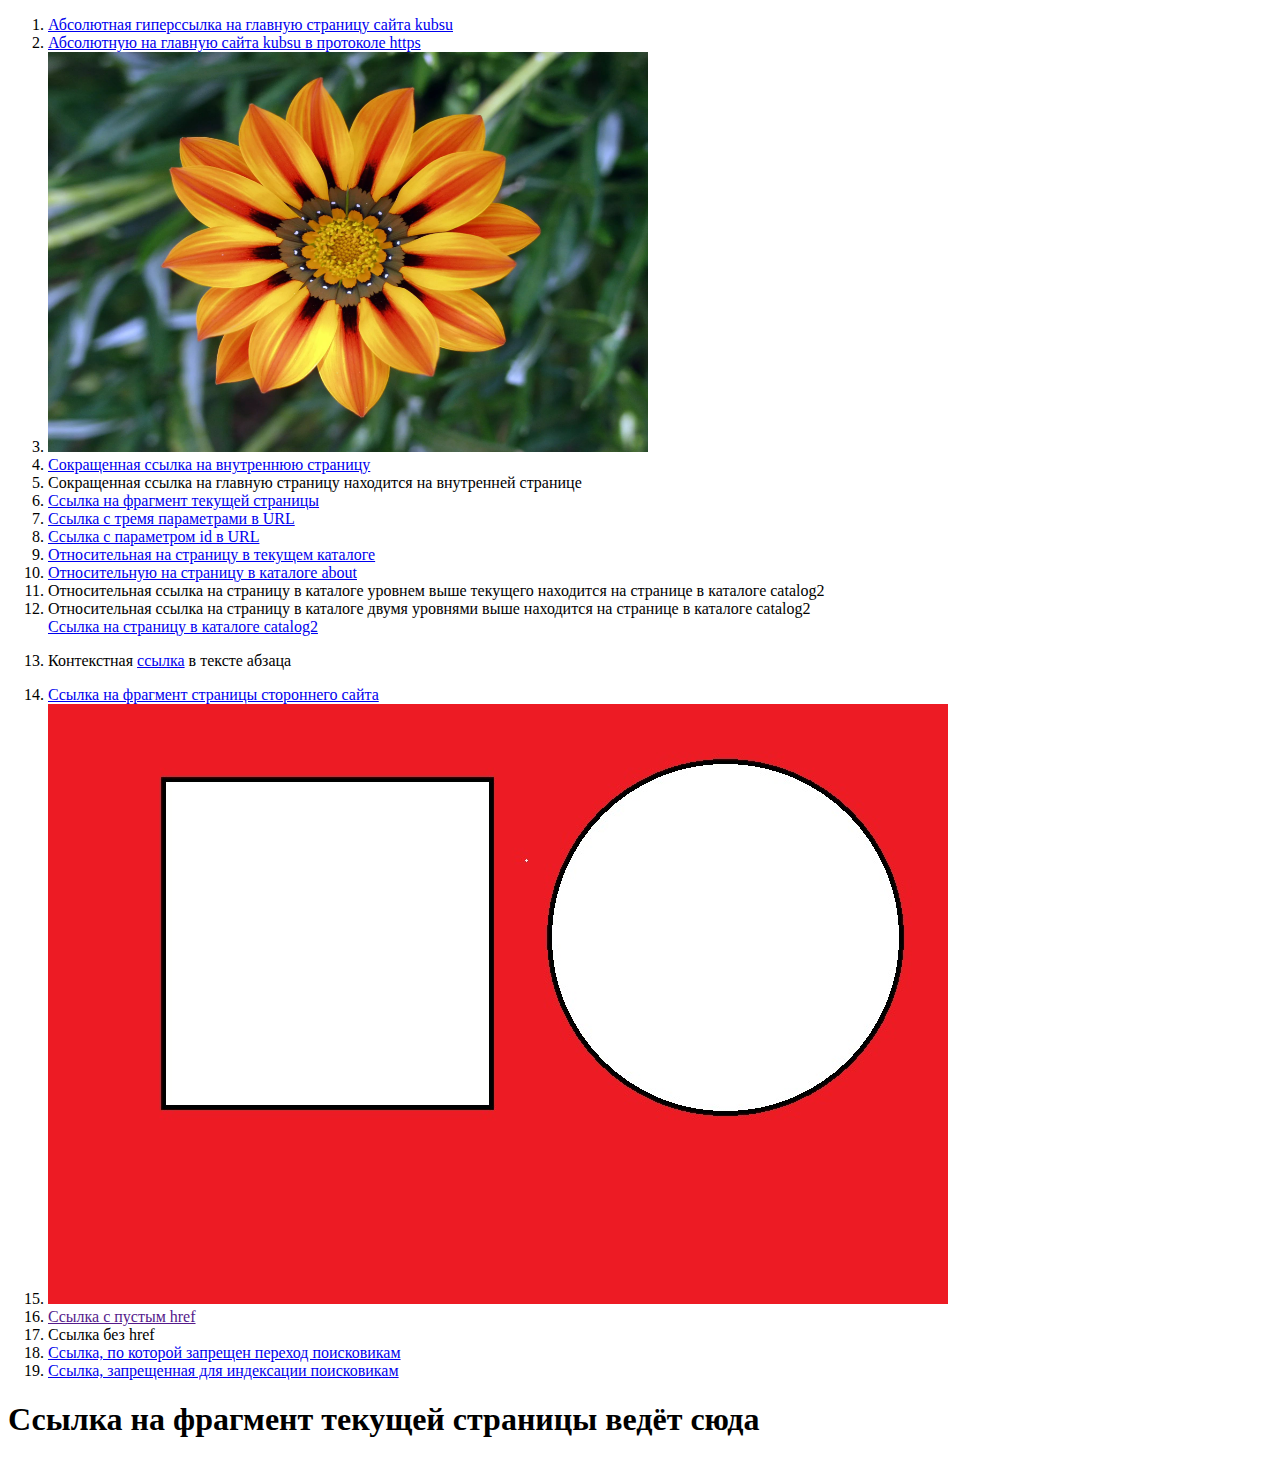
==== index.html @ a03582af "Add files via upload" ====
<!DOCTYPE html>
<html lang="en">
  <head>
    <meta charset="UTF-8" />
    <meta name="viewport" content="width=device-width, initial-scale=1.0" />
    <title>My page</title>
  </head>
  <body>
    <ol>
      <li>
        <a href="http://kubsu.ru/"
          >Абсолютная гиперссылка на главную страницу сайта kubsu</a
        >
      </li>
      <li>
        <a href="https://kubsu.ru/"
          >Абсолютную на главную сайта kubsu в протоколе https</a
        >
      </li>
      <li>
        <a href="https://kubsu.ru/">
          <img
            src="image.jpg"
            alt="Ссылка-изображение"
            width="600"
            height="400"
          />
        </a>
      </li>
      <li>
        <a href="/inner.html">Сокращенная ссылка на внутреннюю страницу</a>
      </li>
      <li>
        <a
          >Сокращенная ссылка на главную страницу находится на внутренней
          странице</a
        >
      </li>
      <li><a href="#fragment">Ссылка на фрагмент текущей страницы</a></li>
      <li>
        <a href="ckirill.github.io?par1=blue&par2=45&par3=student"
          >Ссылка с тремя параметрами в URL</a
        >
      </li>
      <li>
        <a href="ckirill.github.io?id=11111111">Ссылка с параметром id в URL</a>
      </li>
      <li>
        <a href="./inner.html">Относительная на страницу в текущем каталоге</a>
      </li>
      <li>
        <a href="./about/ab.html">Относительную на страницу в каталоге about</a>
      </li>
      <li>
        <a
          >Относительная ссылка на страницу в каталоге уровнем выше текущего
          находится на странице в каталоге catalog2</a
        >
      </li>
      <li>
        <a
          >Относительная ссылка на страницу в каталоге двумя уровнями выше
          находится на странице в каталоге catalog2</a
        >
      </li>
      <a href="catalog1/catalog2/pageCat2.html"
        >Ссылка на страницу в каталоге catalog2</a
      >
      <li>
        <p>
          Контекстная <a href="https://kubsu.ru/">ссылка</a> в тексте абзаца
        </p>
      </li>
      <li>
        <a
          href="https://www.castcom.ru/publications/web/korporativnyy-sayt-chto-eto-takoe-i-zachem-on-nuzhen.html#tag-6"
          >Cсылка на фрагмент страницы стороннего сайта</a
        >
      </li>
      <li>
        <img
          src="cube.jpg"
          alt="cube"
          style="width: 900px; height: 600px"
          usemap="#mapped-img"
        />
        <map name="mapped-img">
          <area
            shape="rectangle"
            coords="117,77,443,403"
            href="rectangle.html"
            alt="rectangle"
          />
          <area
            shape="circle"
            coords="683,239,180"
            href="circle.html"
            alt="circle"
          />
        </map>
      </li>
      <li><a href="">Cсылка с пустым href</a></li>
      <li><a>Ссылка без href</a></li>
      <li>
        <a href="http://kubsu.ru" rel="nofollow"
          >Ссылка, по которой запрещен переход поисковикам</a
        >
      </li>
      <li>
        <a href="http://kubsu.ru" rel="noindex"
          >Ссылка, запрещенная для индексации поисковикам</a
        >
      </li>
    </ol>

    <h1 id="fragment">Ссылка на фрагмент текущей страницы ведёт сюда</h1>
  </body>
</html>
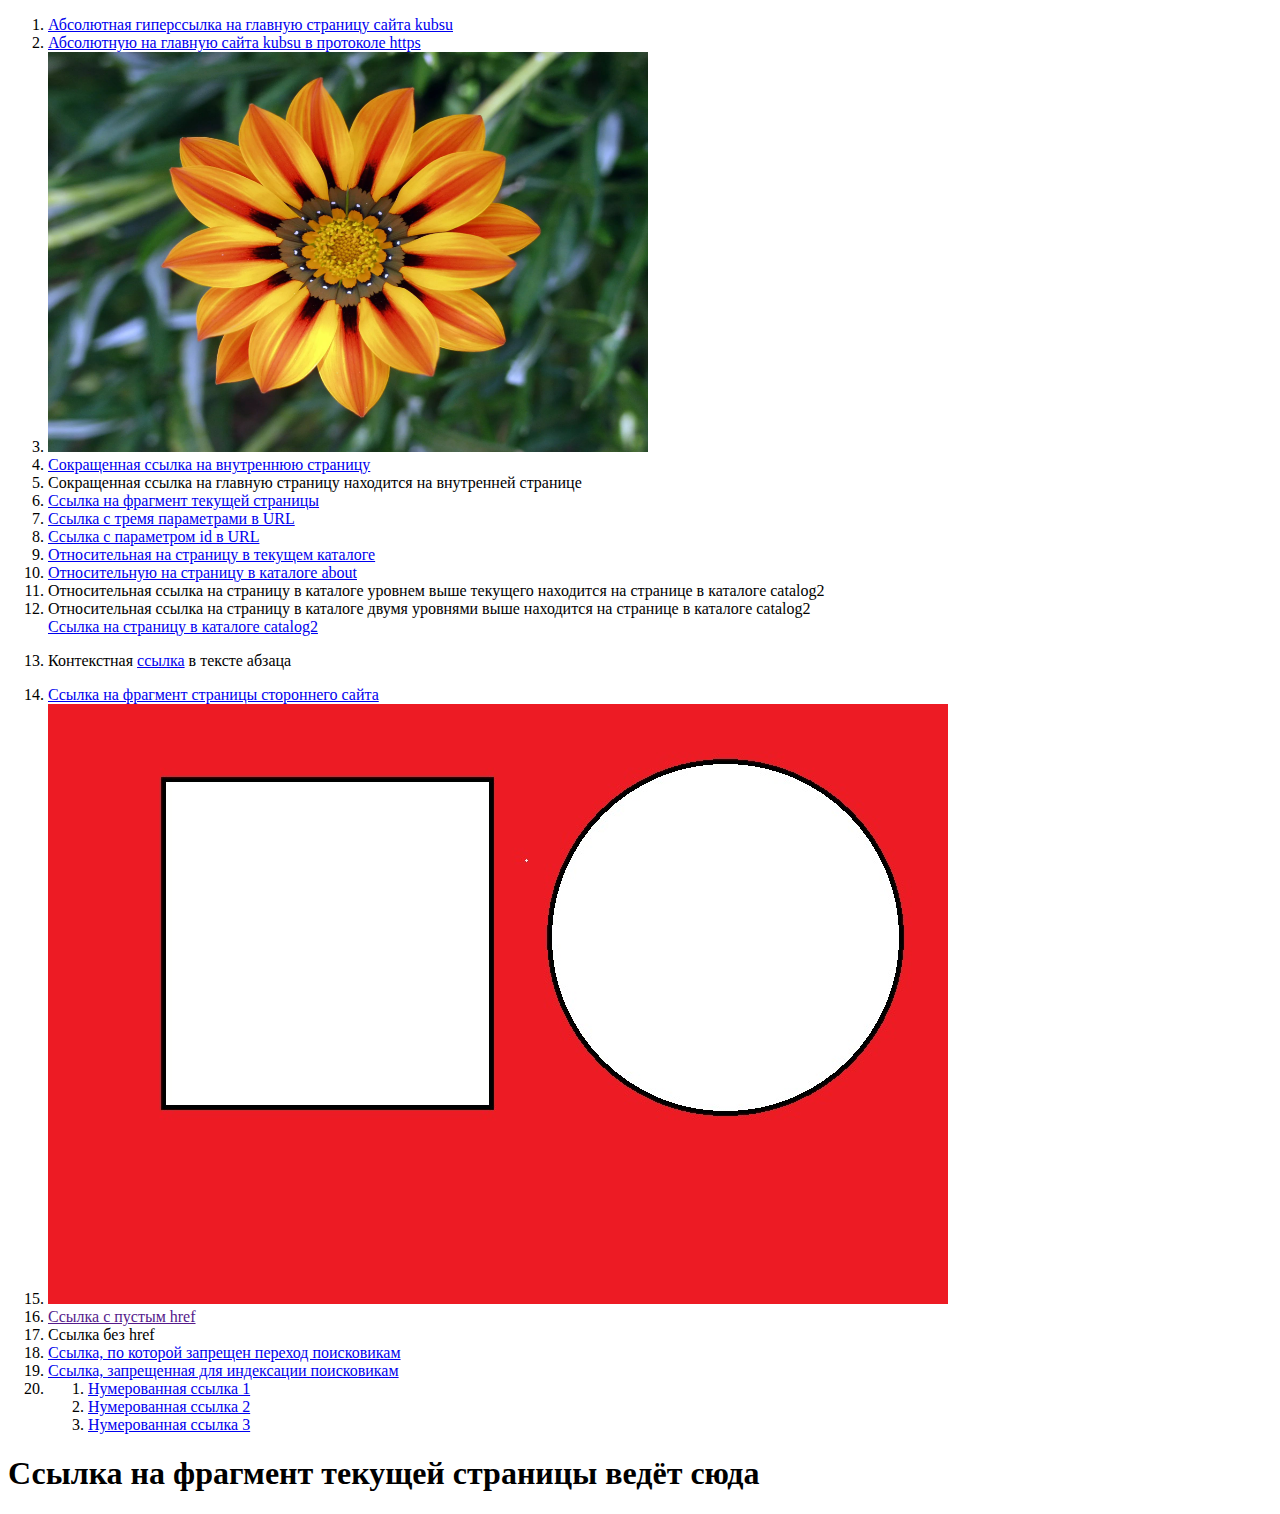
==== commit 7bca51c9: "Add files via upload" ====
--- a/index.html
+++ b/index.html
@@ -102,14 +102,33 @@
       <li><a href="">Cсылка с пустым href</a></li>
       <li><a>Ссылка без href</a></li>
       <li>
-        <a href="http://kubsu.ru" rel="nofollow"
+        <a href="https://kubsu.ru" rel="nofollow"
           >Ссылка, по которой запрещен переход поисковикам</a
         >
       </li>
       <li>
-        <a href="http://kubsu.ru" rel="noindex"
-          >Ссылка, запрещенная для индексации поисковикам</a
+        <a href="https://kubsu.ru"
+          ><noindex>Ссылка, запрещенная для индексации поисковикам</noindex></a
         >
+      </li>
+      <li>
+        <ol>
+          <li>
+            <a href="https://kubsu.ru" title="Всплывающий текст 1"
+              >Нумерованная ссылка 1</a
+            >
+          </li>
+          <li>
+            <a href="https://kubsu.ru" title="Всплывающий текст 2"
+              >Нумерованная ссылка 2</a
+            >
+          </li>
+          <li>
+            <a href="https://kubsu.ru" title="Всплывающий текст 3"
+              >Нумерованная ссылка 3</a
+            >
+          </li>
+        </ol>
       </li>
     </ol>
 
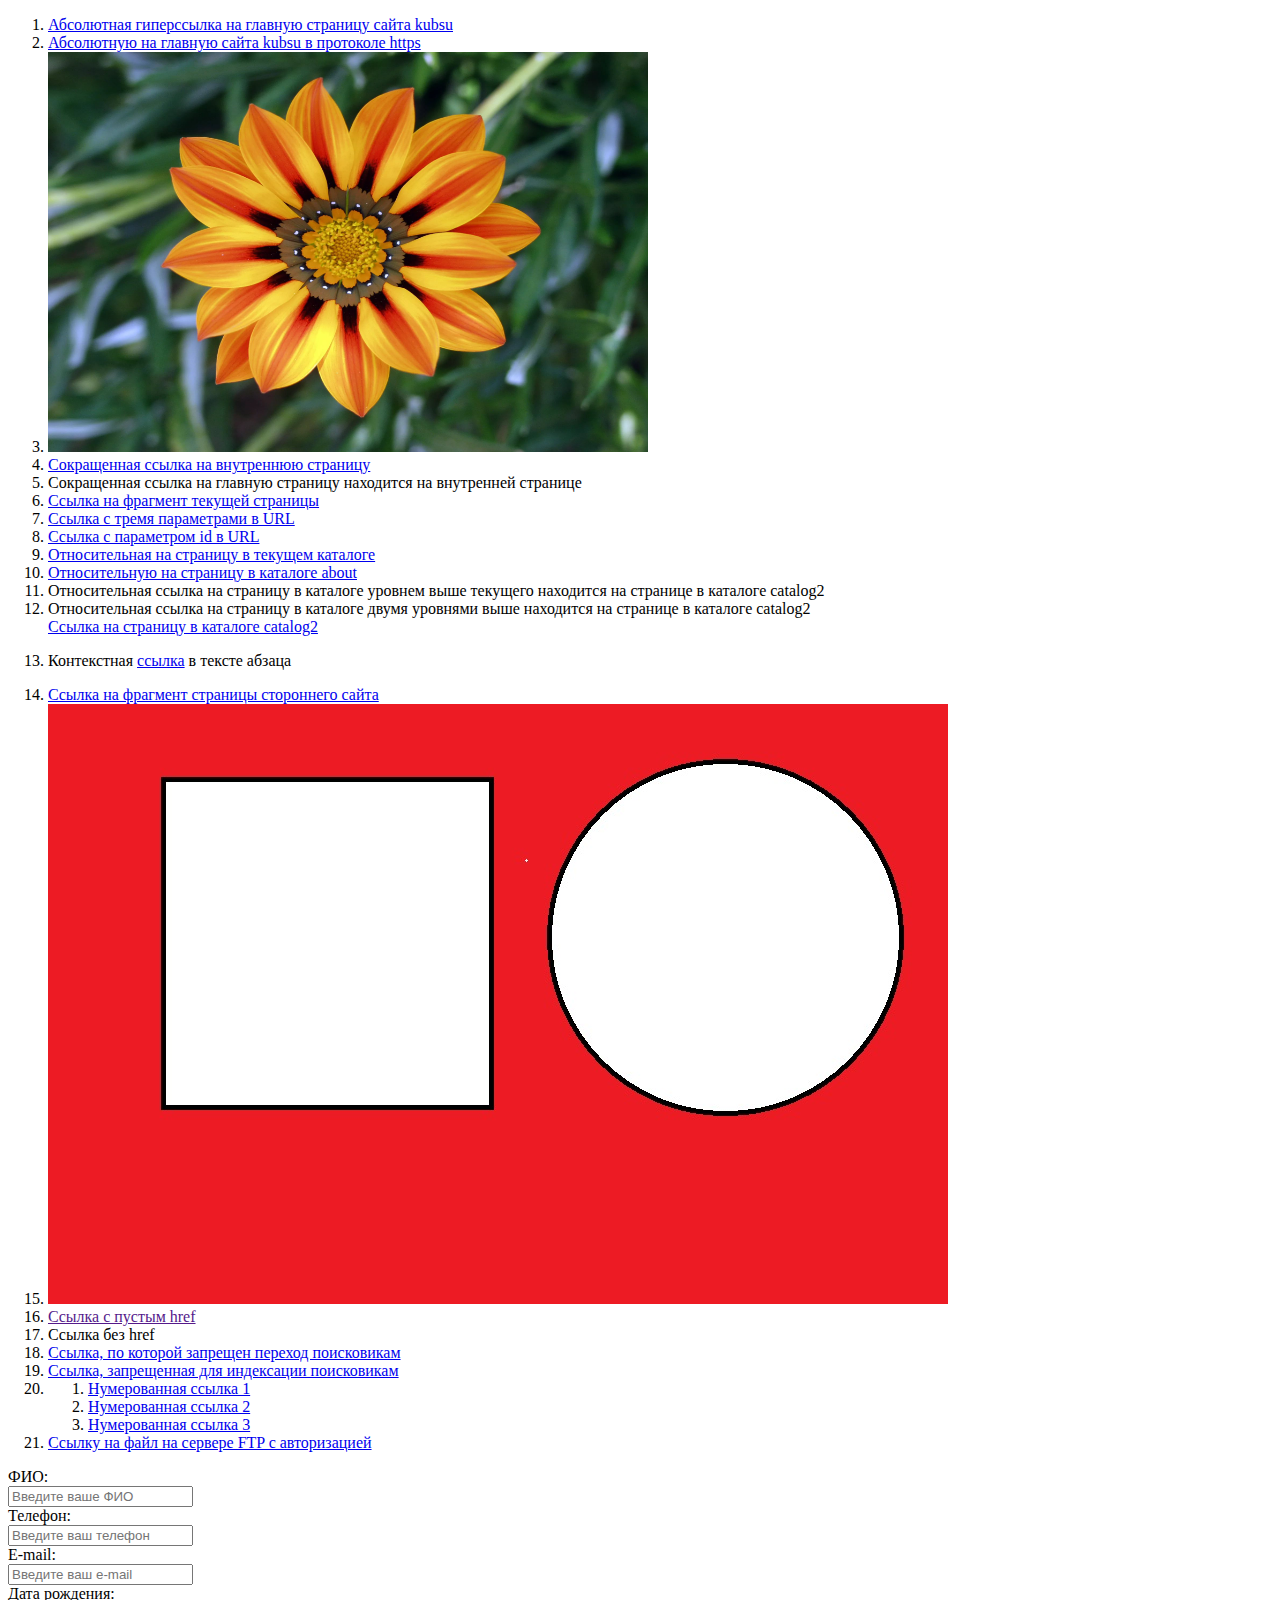
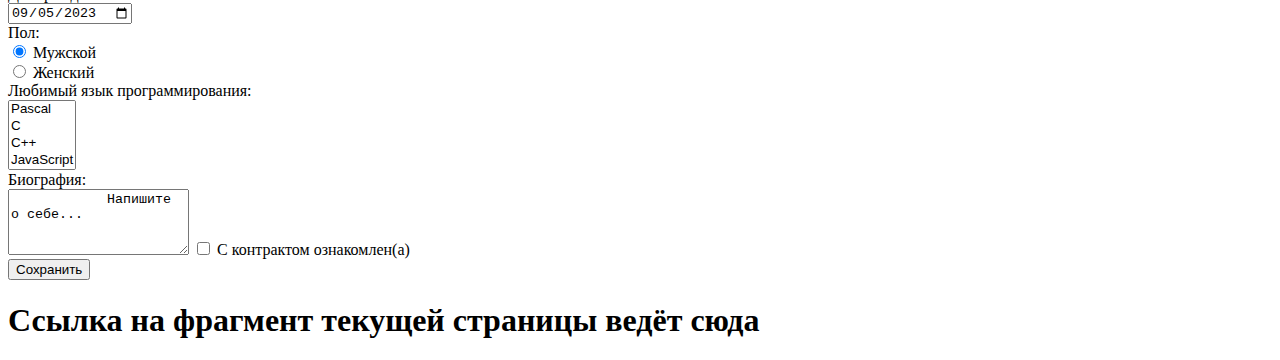
==== commit 47fd1a3b: "Add files via upload" ====
--- a/index.html
+++ b/index.html
@@ -130,7 +130,89 @@
           </li>
         </ol>
       </li>
+      <li>
+        <a href="ftp://user:pass@tavalik.ru/Temp/file.txt"
+          >Ссылку на файл на сервере FTP с авторизацией</a
+        >
+      </li>
     </ol>
+
+    <form action="/" method="post">
+      <label>
+        ФИО: <br />
+        <input type="text" name="name" placeholder="Введите ваше ФИО" />
+      </label>
+      <br />
+
+      <label>
+        Телефон: <br />
+        <input type="tel" name="field-tel" placeholder="Введите ваш телефон" />
+      </label>
+      <br />
+
+      <label>
+        E-mail: <br />
+        <input
+          type="email"
+          name="field-email"
+          placeholder="Введите ваш e-mail"
+        />
+      </label>
+      <br />
+
+      <label>
+        Дата рождения: <br />
+        <input type="date" name="field-date-of-birth" value="2023-09-05" />
+      </label>
+      <br />
+
+      <label>
+        Пол: <br />
+        <input type="radio" name="radio-group-1" checked="checked" />
+        Мужской
+      </label>
+      <br />
+      <label>
+        <input type="radio" name="radio-group-1" />
+        Женский
+      </label>
+      <br />
+
+      <label>
+        Любимый язык программирования: <br />
+        <select name="field-favorite-language" multiple="multiple">
+          <option value="Pascal">Pascal</option>
+          <option value="C">C</option>
+          <option value="C++">C++</option>
+          <option value="JavaScript">JavaScript</option>
+          <option value="PHP">PHP</option>
+          <option value="Python">Python</option>
+          <option value="Java">Java</option>
+          <option value="Haskel">Haskel</option>
+          <option value="Clojure">Clojure</option>
+          <option value="Prolog">Prolog</option>
+          <option value="Scala">Scala</option>
+        </select>
+      </label>
+      <br />
+
+      <label>
+        Биография: <br />
+        <textarea name="bio" cols="20" rows="4">
+            Напишите о себе...
+        </textarea>
+      </label>
+
+      <label>
+        <input type="checkbox" name="check-1" />
+        С контрактом ознакомлен(а)
+      </label>
+      <br />
+
+      <label>
+        <input type="submit" value="Сохранить" />
+      </label>
+    </form>
 
     <h1 id="fragment">Ссылка на фрагмент текущей страницы ведёт сюда</h1>
   </body>
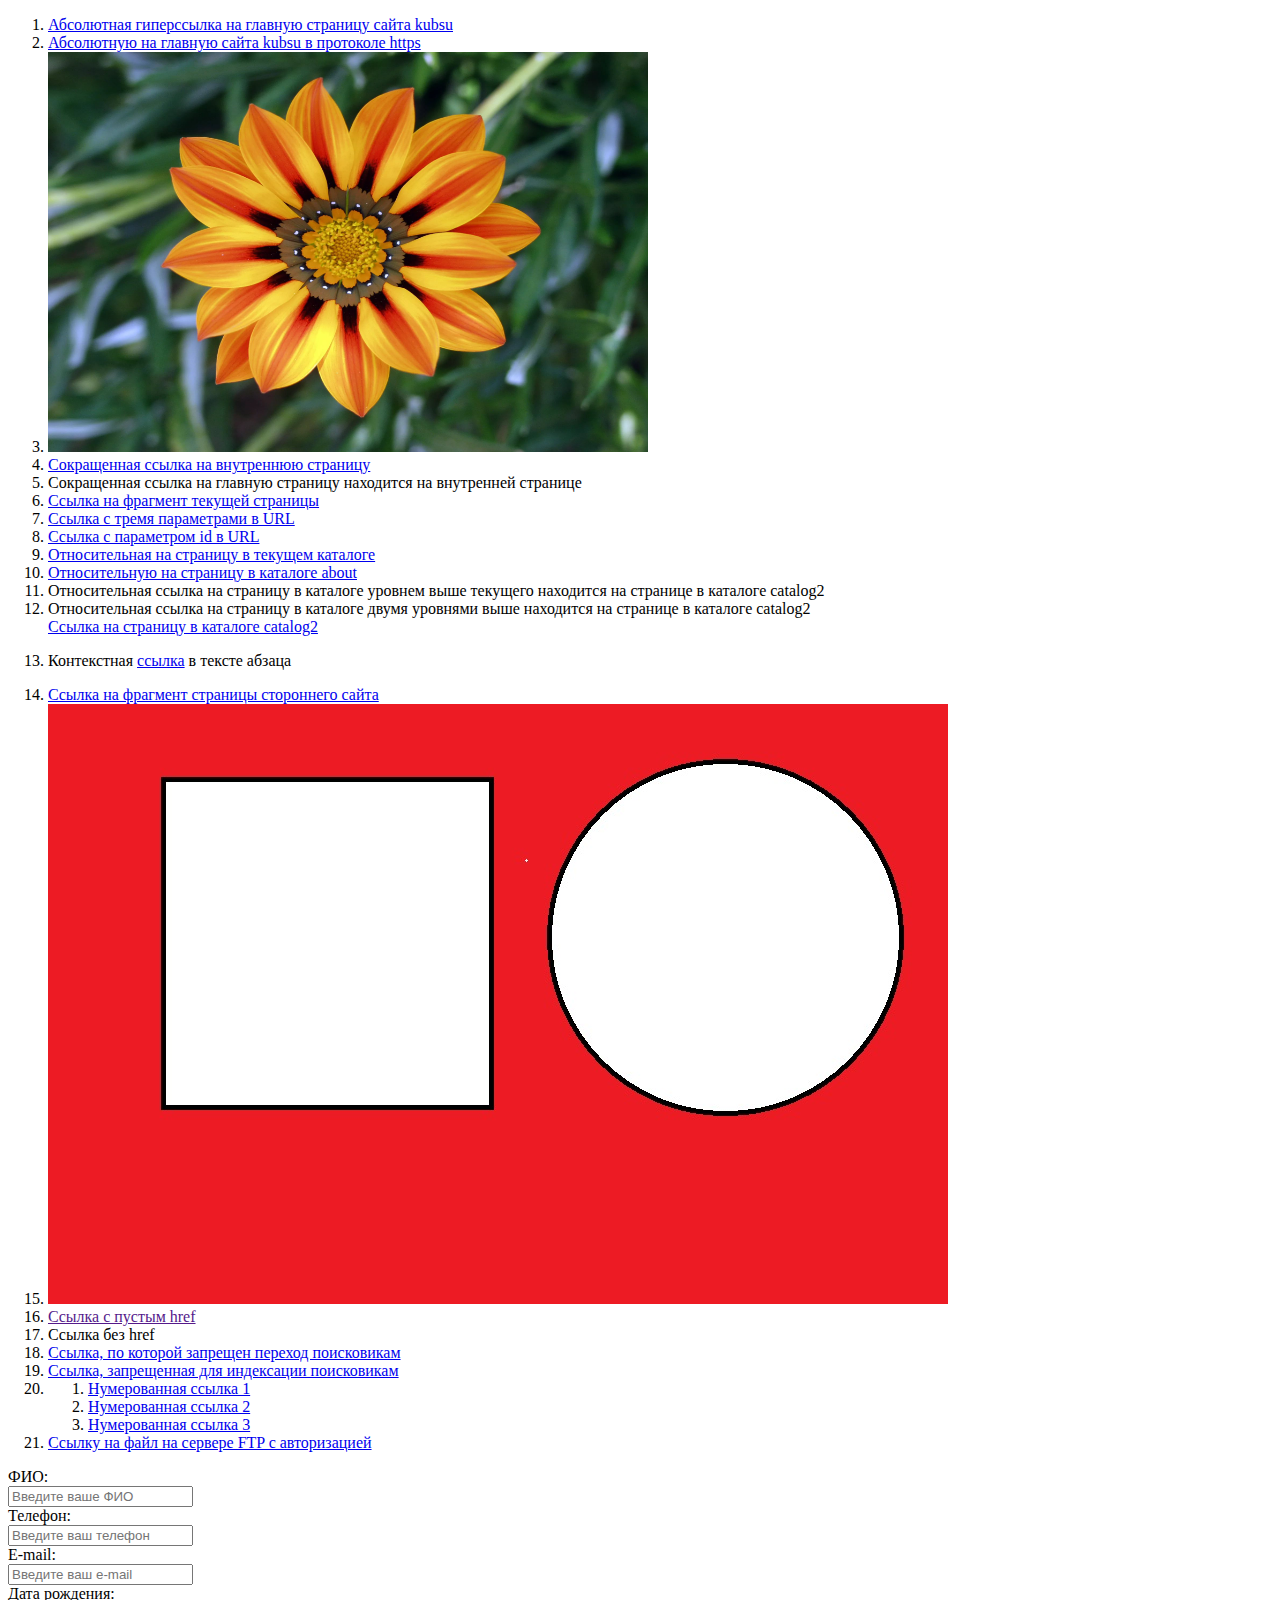
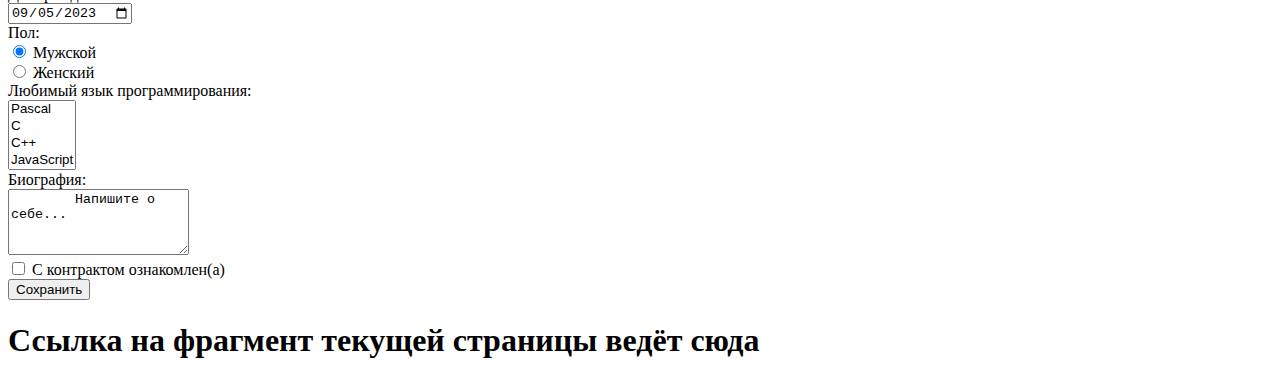
==== commit c3762a4e: "Add files via upload" ====
--- a/index.html
+++ b/index.html
@@ -199,9 +199,10 @@
       <label>
         Биография: <br />
         <textarea name="bio" cols="20" rows="4">
-            Напишите о себе...
+        Напишите о себе...
         </textarea>
       </label>
+      <br />
 
       <label>
         <input type="checkbox" name="check-1" />
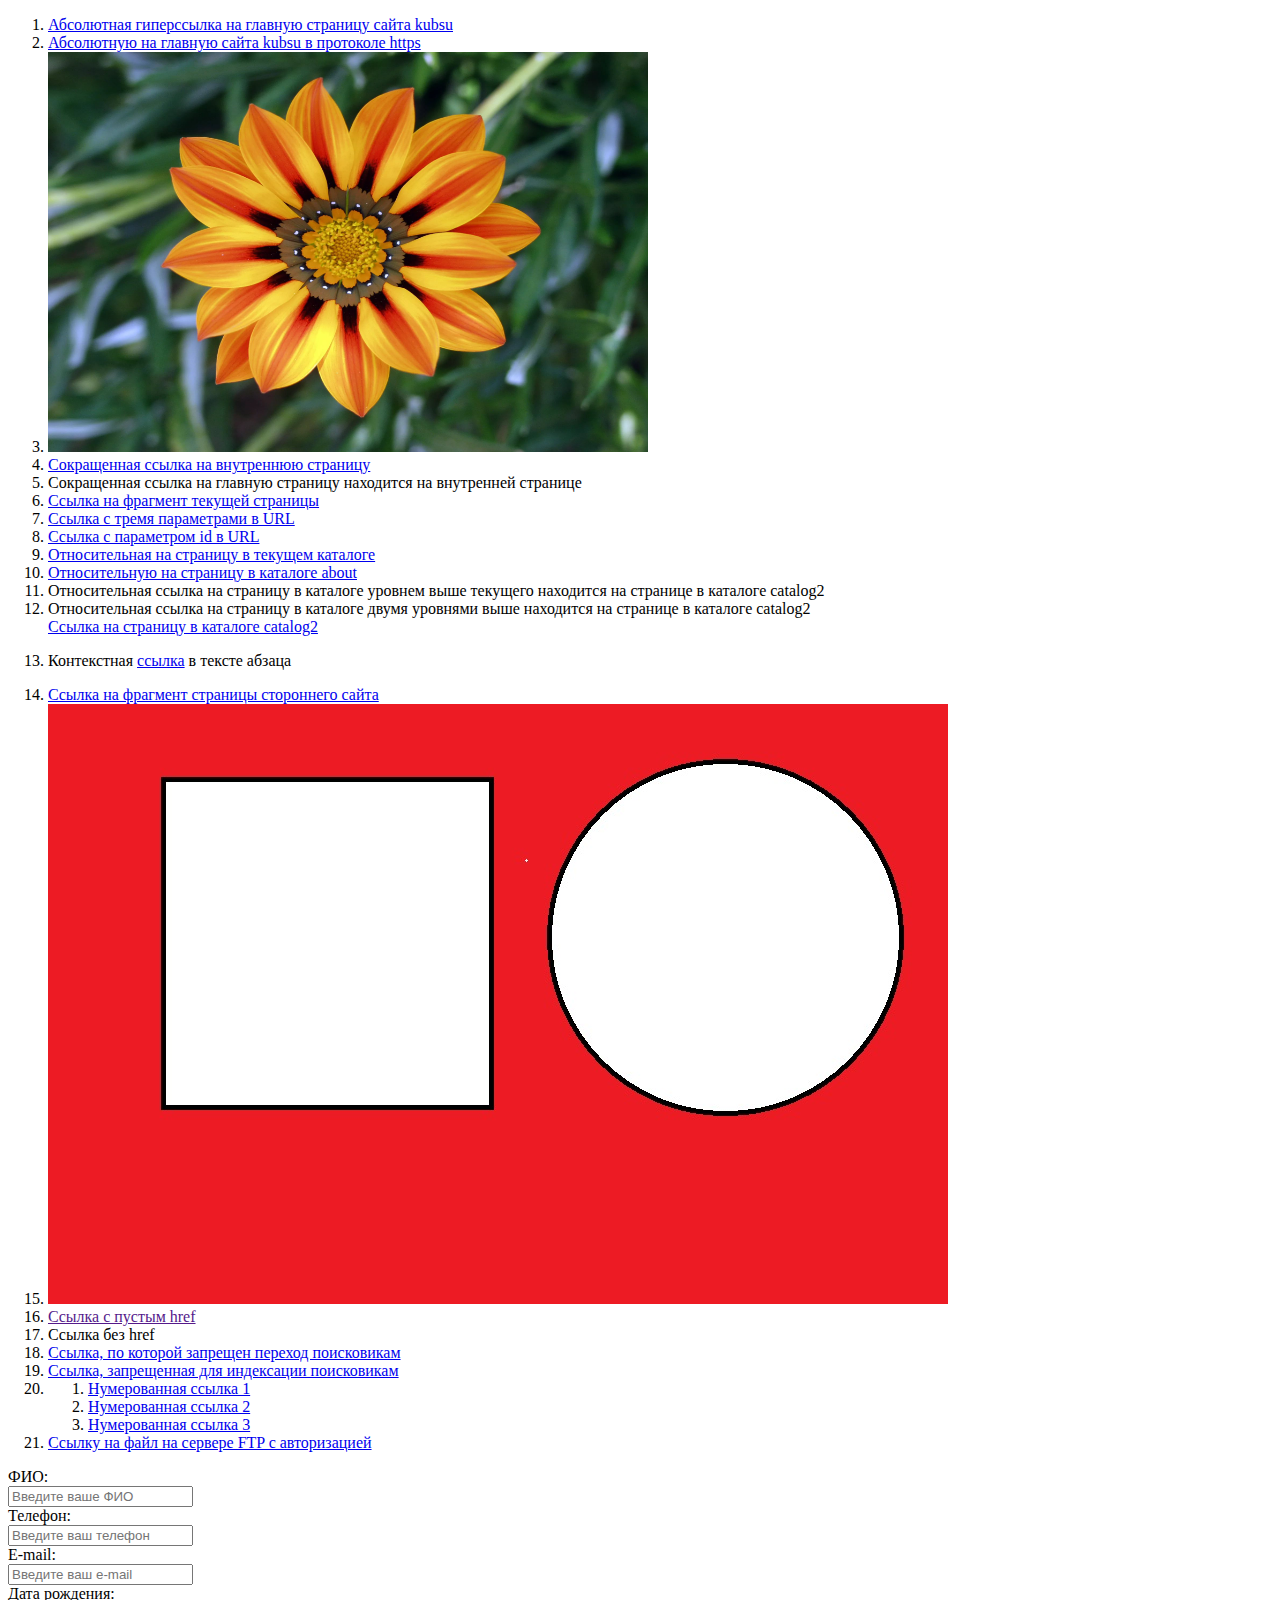
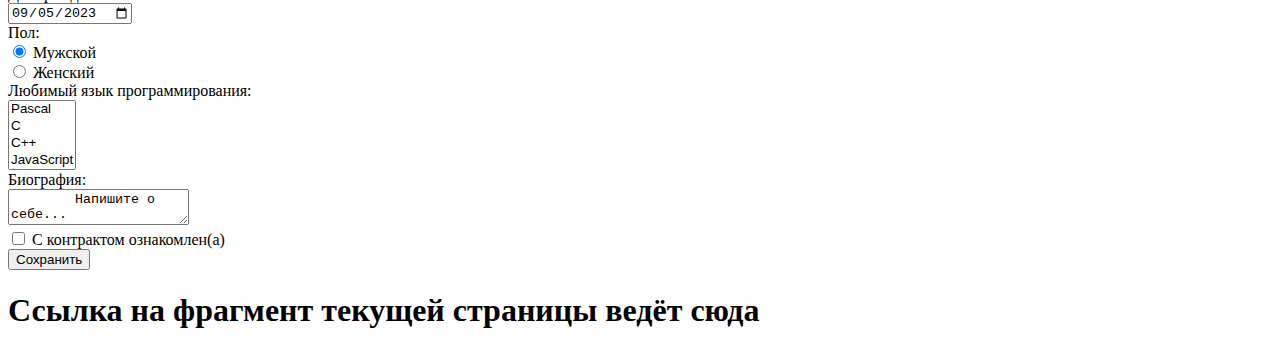
==== commit d3fed594: "Add files via upload" ====
--- a/index.html
+++ b/index.html
@@ -198,7 +198,7 @@
 
       <label>
         Биография: <br />
-        <textarea name="bio" cols="20" rows="4">
+        <textarea name="bio">
         Напишите о себе...
         </textarea>
       </label>
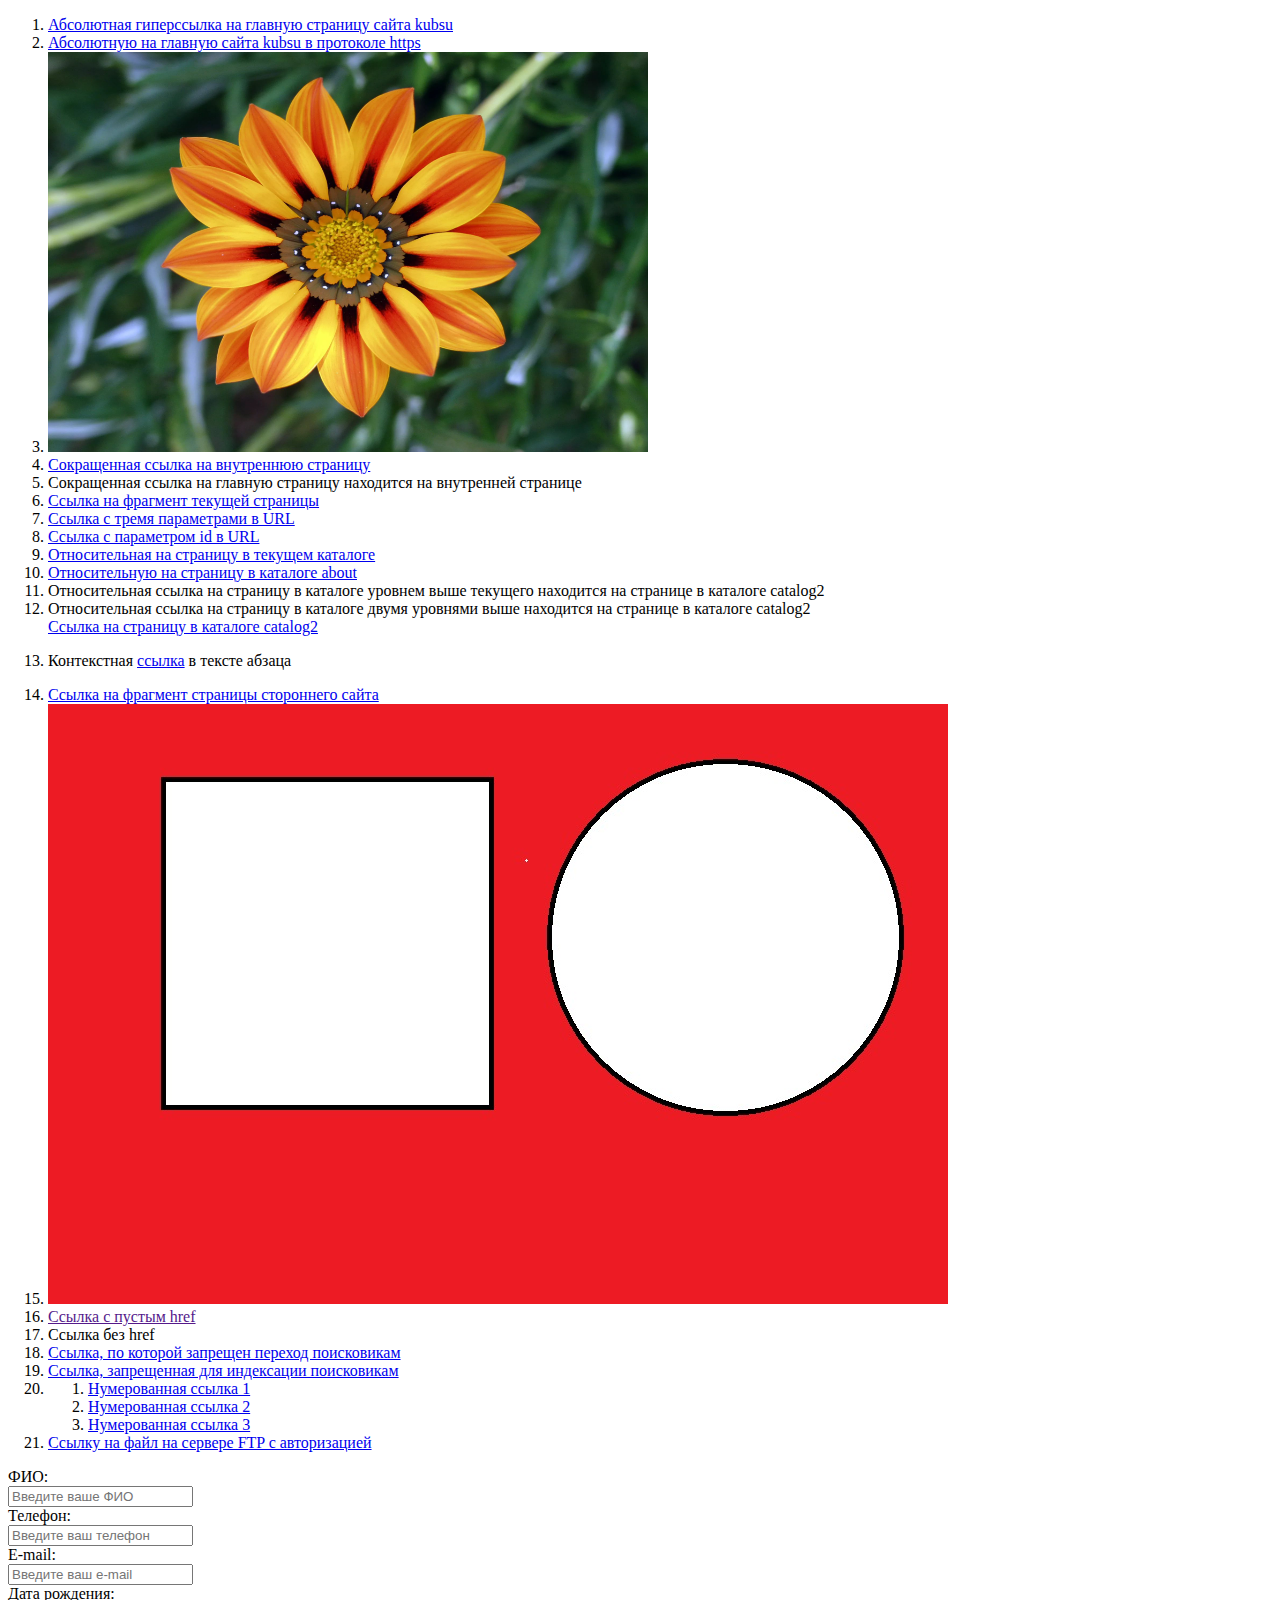
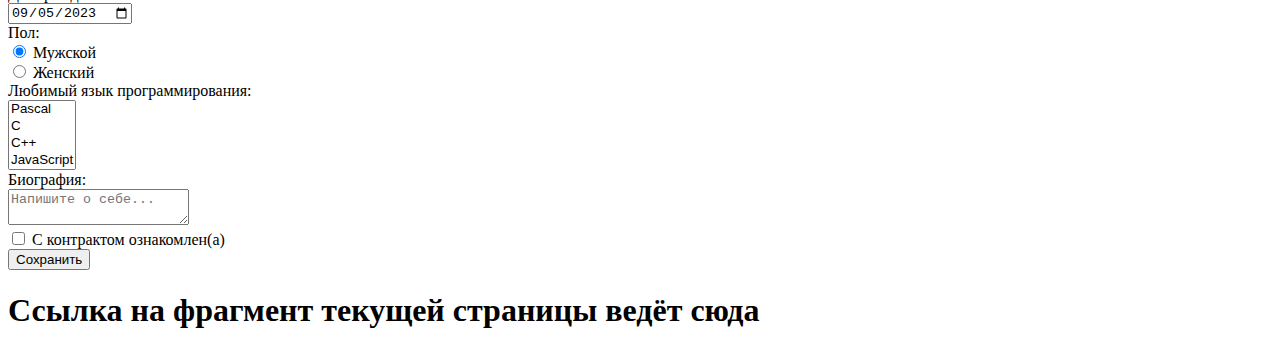
==== commit 6dcc5333: "Add files via upload" ====
--- a/index.html
+++ b/index.html
@@ -198,9 +198,7 @@
 
       <label>
         Биография: <br />
-        <textarea name="bio">
-        Напишите о себе...
-        </textarea>
+        <textarea name="bio" placeholder="Напишите о себе..."></textarea>
       </label>
       <br />
 
